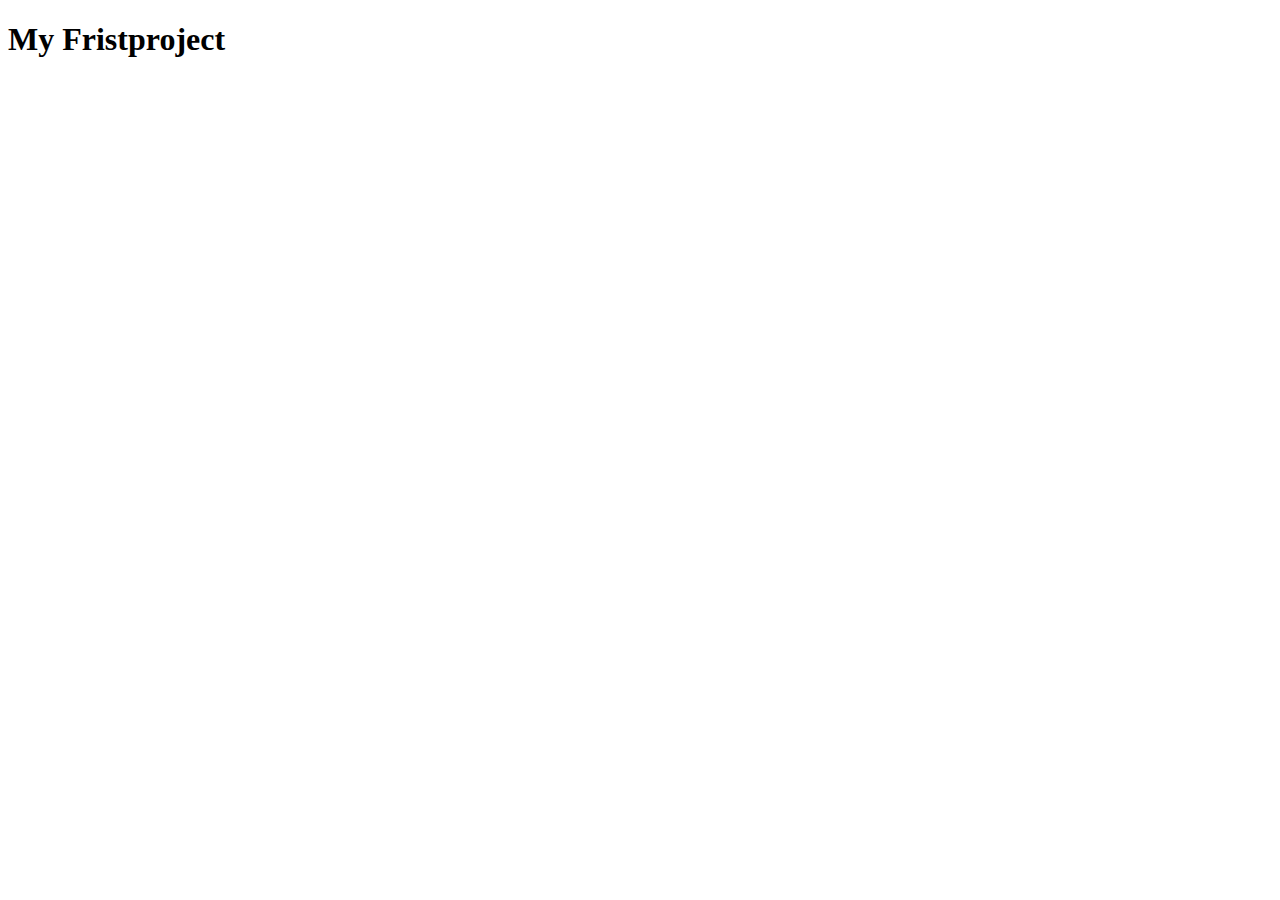
==== index.html @ 4c268c17 "first commit" ====
<!DOCTYPE html>
<html lang="en">
<head>
    <meta charset="UTF-8">
    <meta name="viewport" content="width=, initial-scale=1.0">
    <title>Document</title>
</head>
<body>
    <h1>My Fristproject</h1>
</body>
</html>
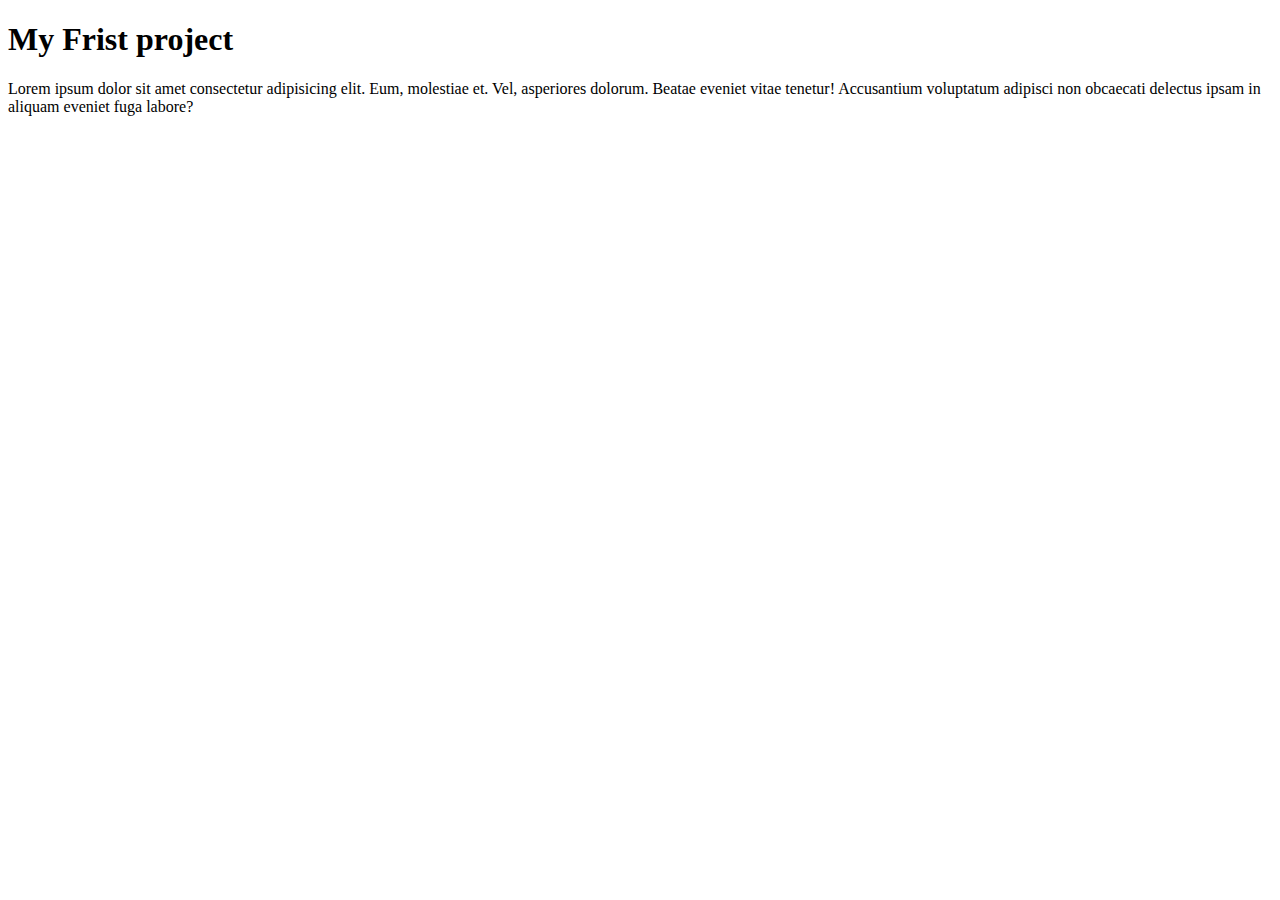
==== commit 5f862df7: "update" ====
--- a/index.html
+++ b/index.html
@@ -6,6 +6,7 @@
     <title>Document</title>
 </head>
 <body>
-    <h1>My Fristproject</h1>
+    <h1>My Frist project</h1>
+    <p>Lorem ipsum dolor sit amet consectetur adipisicing elit. Eum, molestiae et. Vel, asperiores dolorum. Beatae eveniet vitae tenetur! Accusantium voluptatum adipisci non obcaecati delectus ipsam in aliquam eveniet fuga labore?</p>
 </body>
 </html>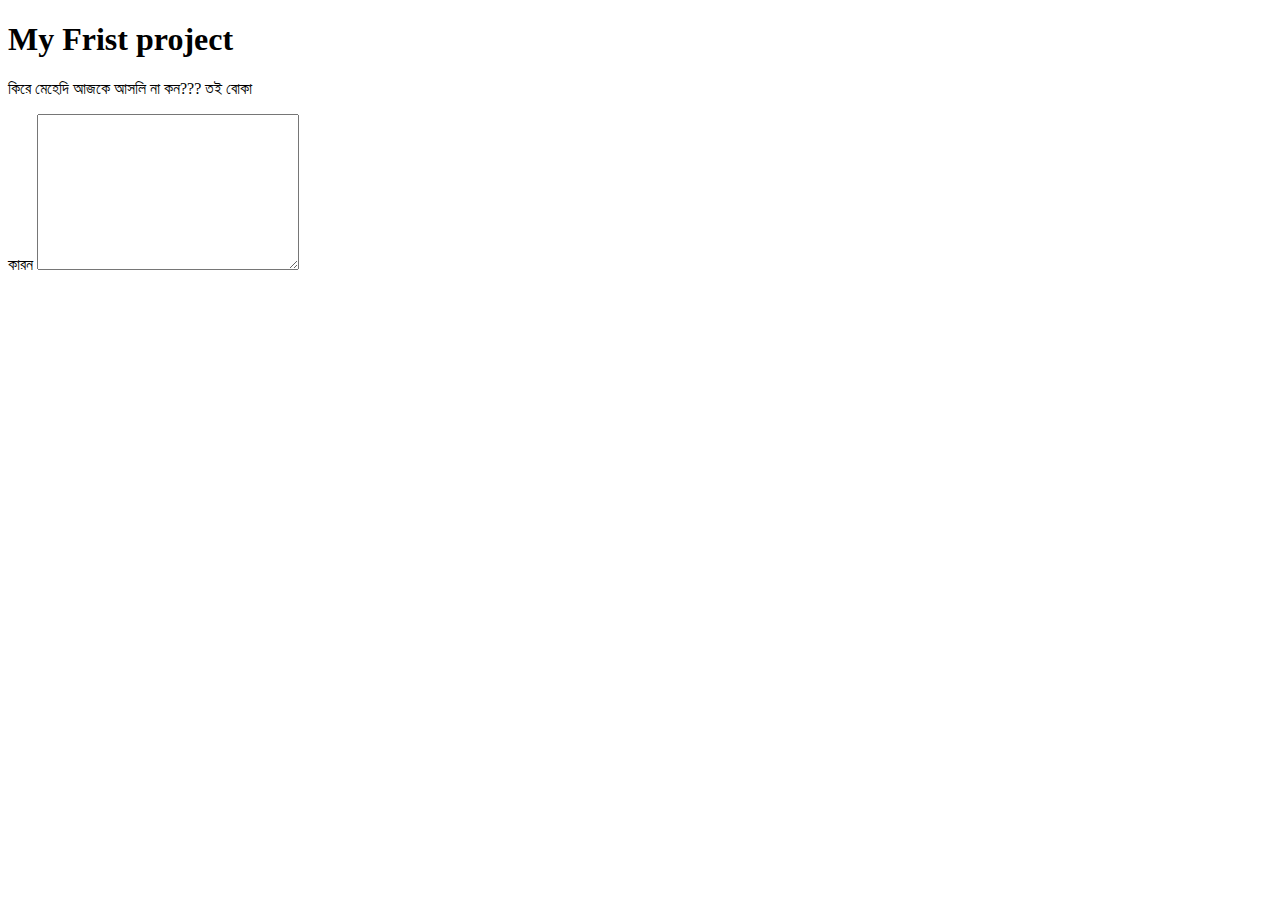
==== commit 6482acf5: "update" ====
--- a/index.html
+++ b/index.html
@@ -7,6 +7,15 @@
 </head>
 <body>
     <h1>My Frist project</h1>
-    <p>Lorem ipsum dolor sit amet consectetur adipisicing elit. Eum, molestiae et. Vel, asperiores dolorum. Beatae eveniet vitae tenetur! Accusantium voluptatum adipisci non obcaecati delectus ipsam in aliquam eveniet fuga labore?</p>
+    <p>কিরে মেহেদি আজকে আসলি না কন???
+
+
+        তই বোকা
+        </p>
+        <form action="">
+<label for="কারন">কারন</label>
+<textarea name="কারন" id="" cols="30" rows="10"></textarea>
+
+        </form>
 </body>
 </html>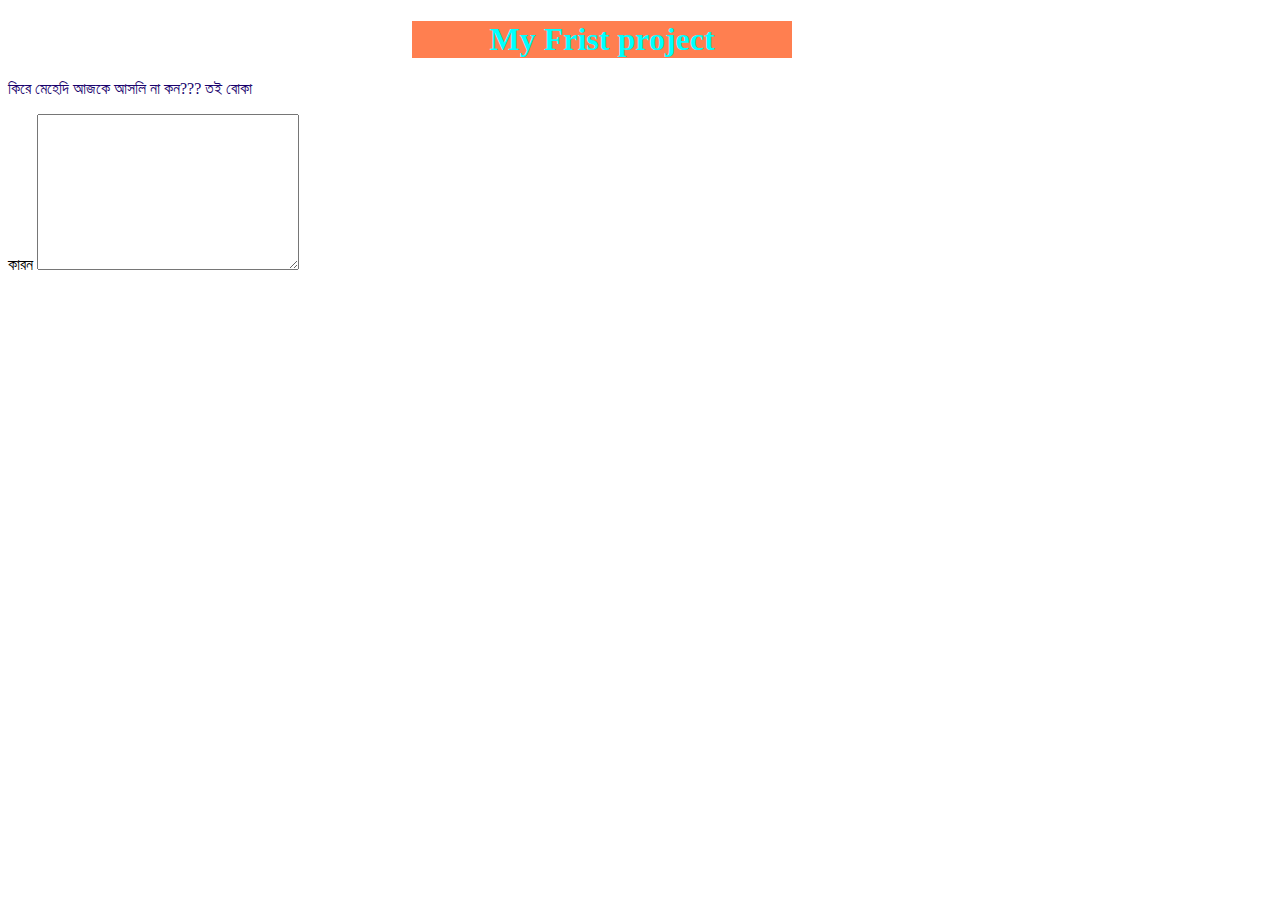
==== commit 6f326dc4: "update" ====
--- a/index.html
+++ b/index.html
@@ -3,7 +3,8 @@
 <head>
     <meta charset="UTF-8">
     <meta name="viewport" content="width=, initial-scale=1.0">
-    <title>Document</title>
+    <title>Yeamin</title>
+    <link rel="stylesheet" href="index.css">
 </head>
 <body>
     <h1>My Frist project</h1>
--- a/index.css
+++ b/index.css
@@ -0,0 +1,32 @@
+body{
+    animation-name: yr;
+    animation-duration: 25s;
+
+
+}
+@keyframes yr{
+
+    0%{background-color: mediumseagreen;}
+    10%{ background-color: rgb(3, 66, 17);}
+    20%{ background-color:rgb(21, 33, 199); }
+    30% {background-color: orange;}
+    40% {background-color: pink;}
+    50% { background-color: red;}
+    60% { background-color: rgb(28, 211, 224);}
+    70% { background-color: rgba(28, 221, 21, 0.527);}
+    80% { background-color: rgb(4, 10, 0);}
+    90% { background-color: rgb(201, 188, 9);}
+    100% { background-color: rgb(29, 18, 68);}
+}
+h1{
+    background-color: coral;
+    color: cyan;
+    width: 30%;
+    text-align: center;
+    margin-left: 32%;
+
+}
+p{
+    
+    color: rgb(25, 2, 109);
+}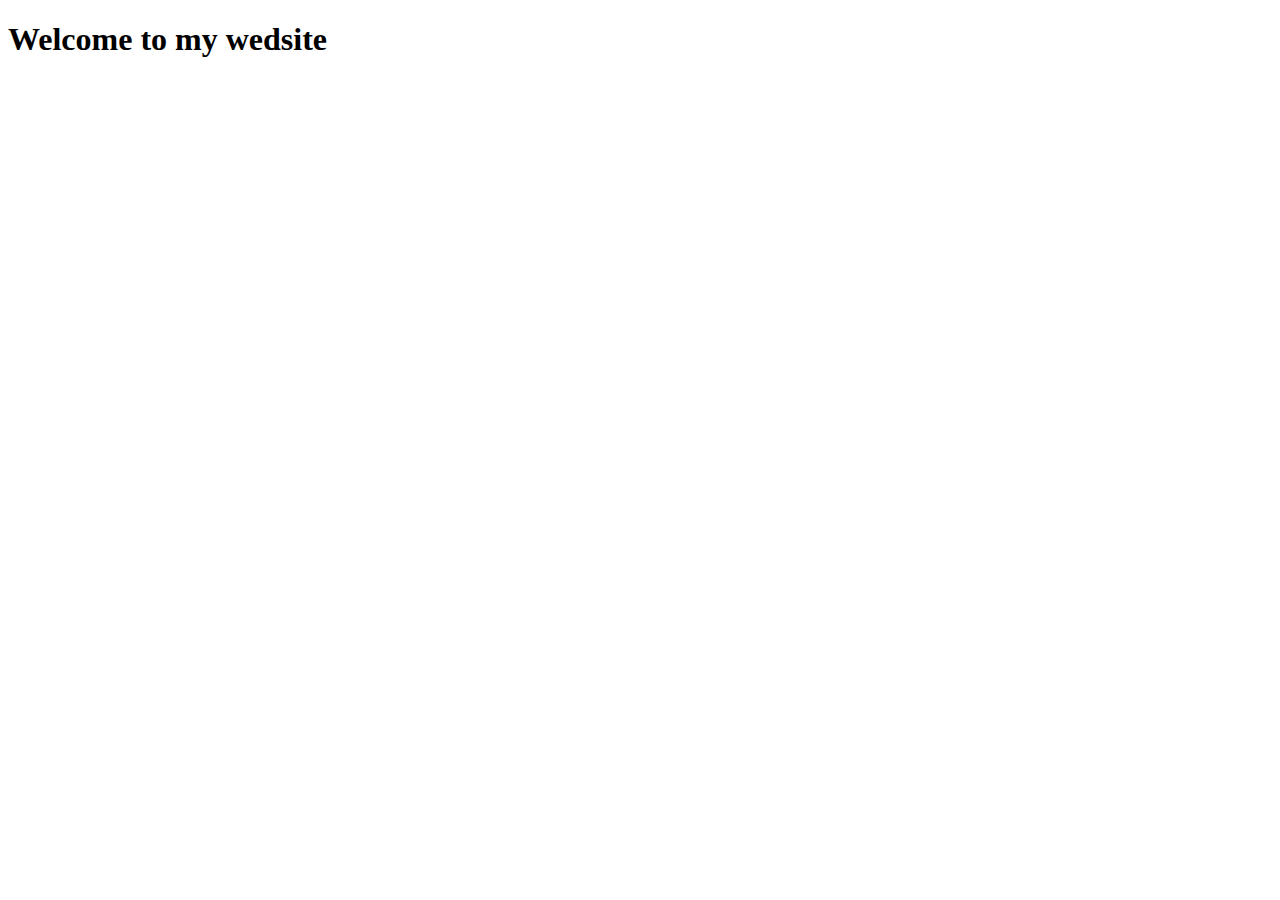
==== commit 14fd7ca8: "update" ====
--- a/index.html
+++ b/index.html
@@ -2,21 +2,10 @@
 <html lang="en">
 <head>
     <meta charset="UTF-8">
-    <meta name="viewport" content="width=, initial-scale=1.0">
-    <title>Yeamin</title>
-    <link rel="stylesheet" href="index.css">
+    <meta name="viewport" content="width=device-width, initial-scale=1.0">
+    <title>protfolio</title>
 </head>
 <body>
-    <h1>My Frist project</h1>
-    <p>কিরে মেহেদি আজকে আসলি না কন???
-
-
-        তই বোকা
-        </p>
-        <form action="">
-<label for="কারন">কারন</label>
-<textarea name="কারন" id="" cols="30" rows="10"></textarea>
-
-        </form>
+    <h1>Welcome to my wedsite</h1>
 </body>
 </html>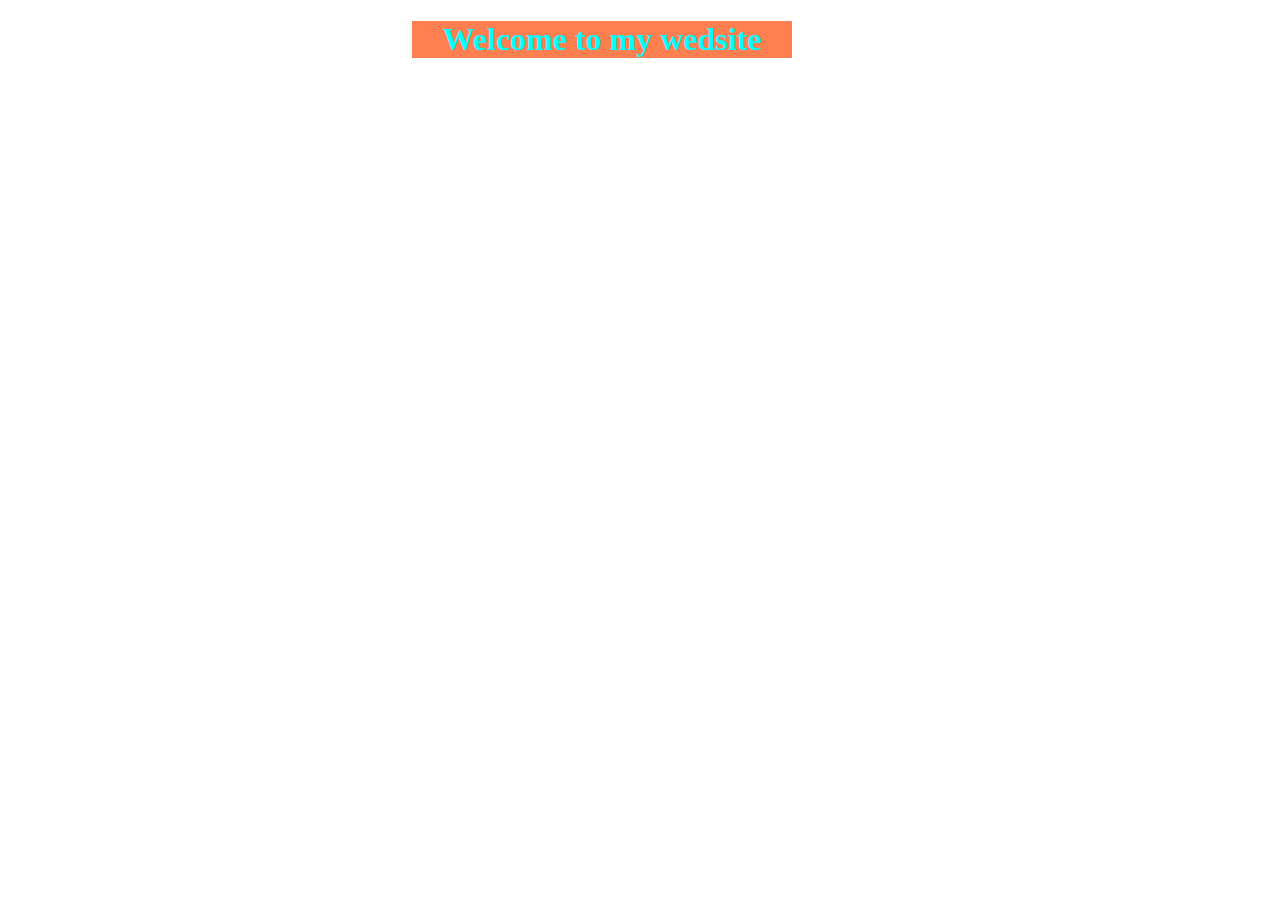
==== commit b370c17a: "up" ====
--- a/index.html
+++ b/index.html
@@ -4,6 +4,7 @@
     <meta charset="UTF-8">
     <meta name="viewport" content="width=device-width, initial-scale=1.0">
     <title>protfolio</title>
+    <link rel="stylesheet" href="index.css">
 </head>
 <body>
     <h1>Welcome to my wedsite</h1>
--- a/index.css
+++ b/index.css
@@ -0,0 +1,32 @@
+body{
+    animation-name: yr;
+    animation-duration: 25s;
+
+
+}
+@keyframes yr{
+
+    0%{background-color: mediumseagreen;}
+    10%{ background-color: rgb(3, 66, 17);}
+    20%{ background-color:rgb(21, 33, 199); }
+    30% {background-color: orange;}
+    40% {background-color: pink;}
+    50% { background-color: red;}
+    60% { background-color: rgb(28, 211, 224);}
+    70% { background-color: rgba(28, 221, 21, 0.527);}
+    80% { background-color: rgb(4, 10, 0);}
+    90% { background-color: rgb(201, 188, 9);}
+    100% { background-color: rgb(29, 18, 68);}
+}
+h1{
+    background-color: coral;
+    color: cyan;
+    width: 30%;
+    text-align: center;
+    margin-left: 32%;
+
+}
+p{
+    
+    color: rgb(25, 2, 109);
+}